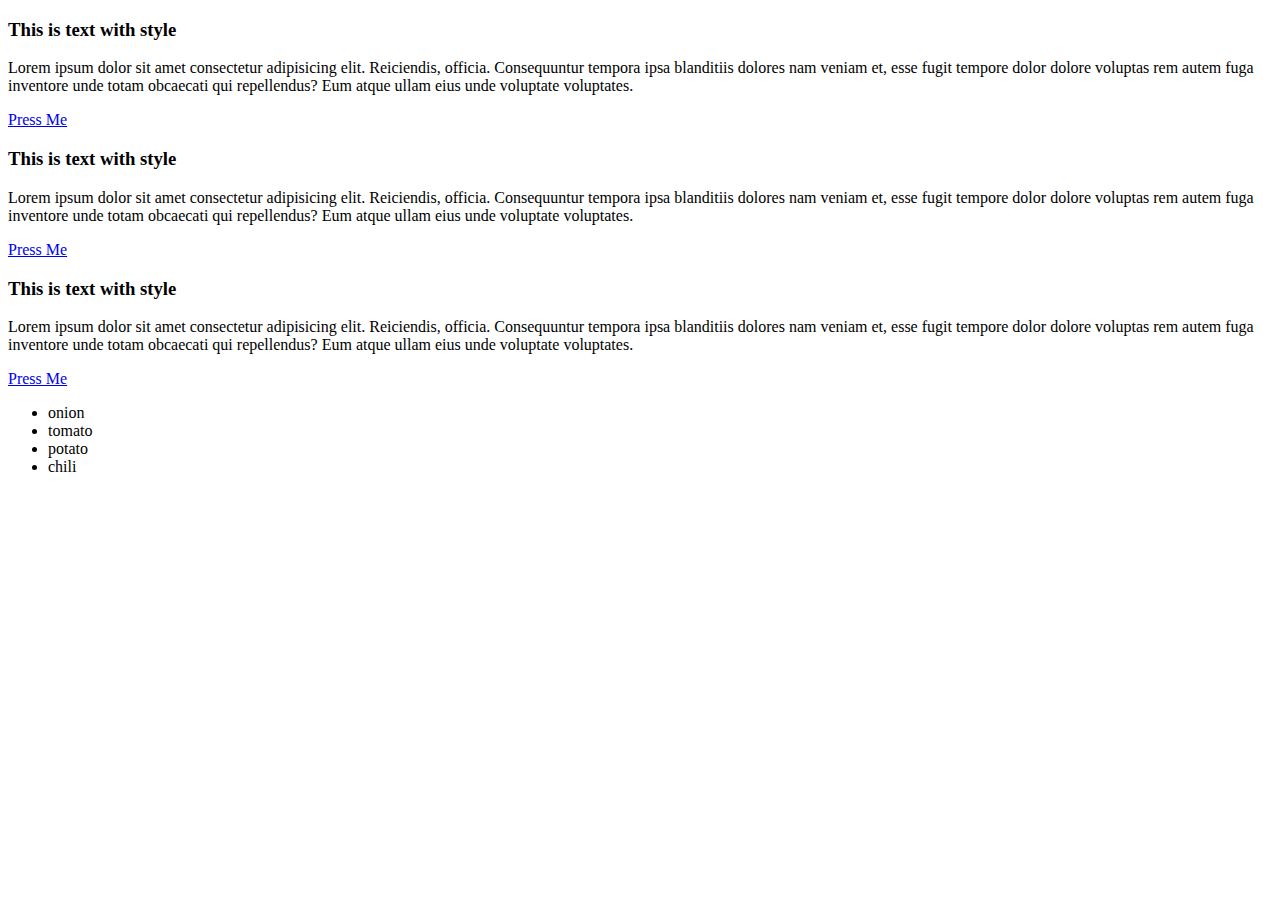
==== index.html @ 02387a37 "first-repo" ====
<!DOCTYPE html>
<html lang="en">
<head>
    <meta charset="UTF-8">
    <meta http-equiv="X-UA-Compatible" content="IE=edge">
    <meta name="viewport" content="width=device-width, initial-scale=1.0">
    <link rel="stylesheet" href="../css/style/style.css">
    <title>css style</title>
</head>
<body>
    <!-- Color, Measuring Unit, font size, font-weight, height, width, alignment -->


    <div class="card">
        <h3>This is text with <span>style</span></h3>
        <p>Lorem ipsum dolor sit amet consectetur adipisicing elit. Reiciendis, officia. Consequuntur tempora ipsa blanditiis dolores nam veniam et, esse fugit tempore dolor dolore voluptas rem autem fuga inventore unde totam obcaecati qui repellendus? Eum atque ullam eius unde voluptate voluptates.</p>
        <a href="../html/part1.html">Press Me</a>
    </div>
    <div class="card">
        <h3>This is text with <span>style</span></h3>
        <p>Lorem ipsum dolor sit amet consectetur adipisicing elit. Reiciendis, officia. Consequuntur tempora ipsa blanditiis dolores nam veniam et, esse fugit tempore dolor dolore voluptas rem autem fuga inventore unde totam obcaecati qui repellendus? Eum atque ullam eius unde voluptate voluptates.</p>
        <a href="../html/part1.html">Press Me</a>
    </div>
    <div class="card">
        <h3>This is text with <span>style</span></h3>
        <p>Lorem ipsum dolor sit amet consectetur adipisicing elit. Reiciendis, officia. Consequuntur tempora ipsa blanditiis dolores nam veniam et, esse fugit tempore dolor dolore voluptas rem autem fuga inventore unde totam obcaecati qui repellendus? Eum atque ullam eius unde voluptate voluptates.</p>
        <a href="../html/part1.html">Press Me</a>
    </div>
    <div class="list-item">
        <ul>
            <li>onion</li>
            <li>tomato</li>
            <li>potato</li>
            <li>chili</li>
        </ul>
    </div>
</body>
</html>
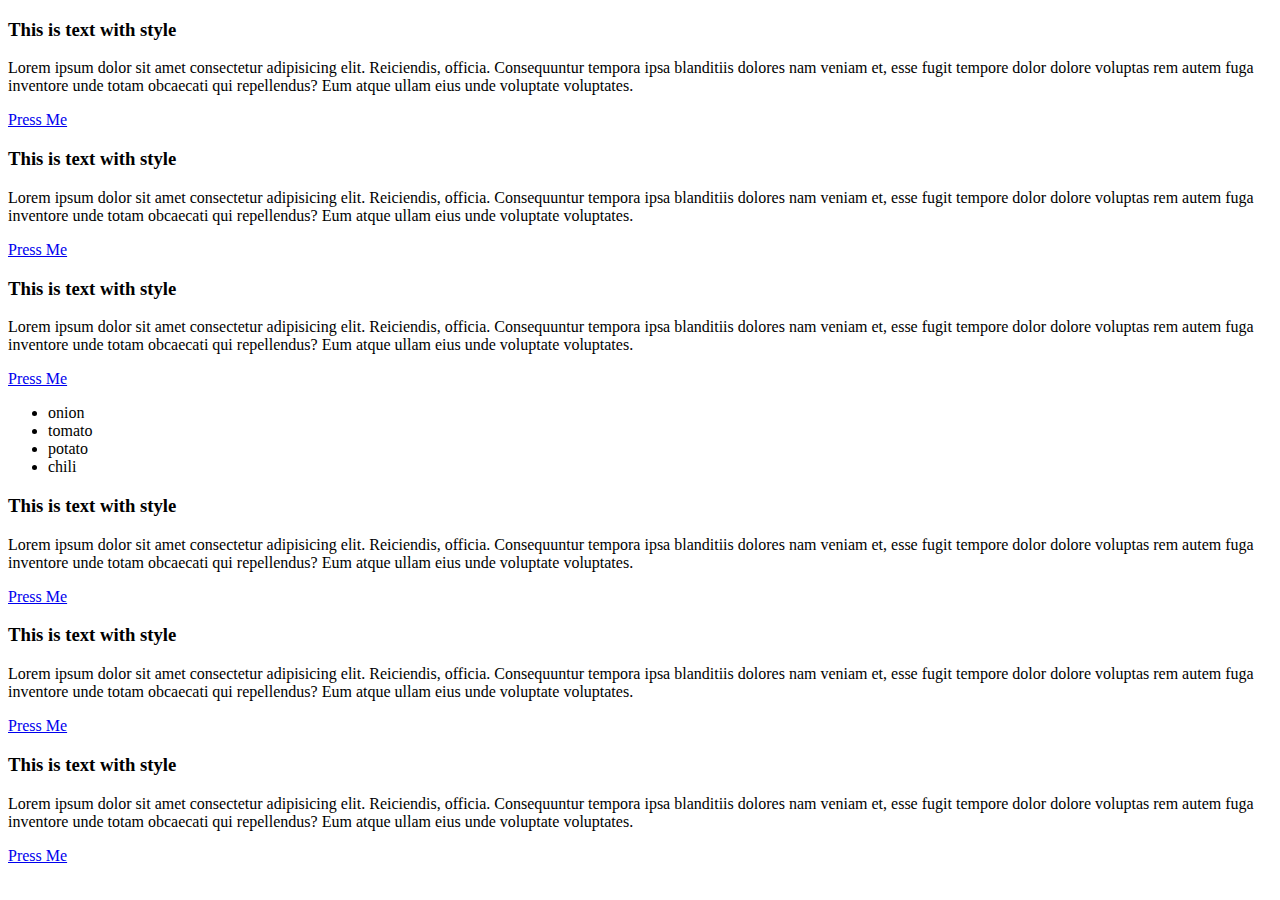
==== commit 38ff6bd2: "added-html" ====
--- a/index.html
+++ b/index.html
@@ -34,5 +34,21 @@
             <li>chili</li>
         </ul>
     </div>
+
+    <div class="card">
+        <h3>This is text with <span>style</span></h3>
+        <p>Lorem ipsum dolor sit amet consectetur adipisicing elit. Reiciendis, officia. Consequuntur tempora ipsa blanditiis dolores nam veniam et, esse fugit tempore dolor dolore voluptas rem autem fuga inventore unde totam obcaecati qui repellendus? Eum atque ullam eius unde voluptate voluptates.</p>
+        <a href="../html/part1.html">Press Me</a>
+    </div>
+    <div class="card">
+        <h3>This is text with <span>style</span></h3>
+        <p>Lorem ipsum dolor sit amet consectetur adipisicing elit. Reiciendis, officia. Consequuntur tempora ipsa blanditiis dolores nam veniam et, esse fugit tempore dolor dolore voluptas rem autem fuga inventore unde totam obcaecati qui repellendus? Eum atque ullam eius unde voluptate voluptates.</p>
+        <a href="../html/part1.html">Press Me</a>
+    </div>
+    <div class="card">
+        <h3>This is text with <span>style</span></h3>
+        <p>Lorem ipsum dolor sit amet consectetur adipisicing elit. Reiciendis, officia. Consequuntur tempora ipsa blanditiis dolores nam veniam et, esse fugit tempore dolor dolore voluptas rem autem fuga inventore unde totam obcaecati qui repellendus? Eum atque ullam eius unde voluptate voluptates.</p>
+        <a href="../html/part1.html">Press Me</a>
+    </div>
 </body>
 </html>